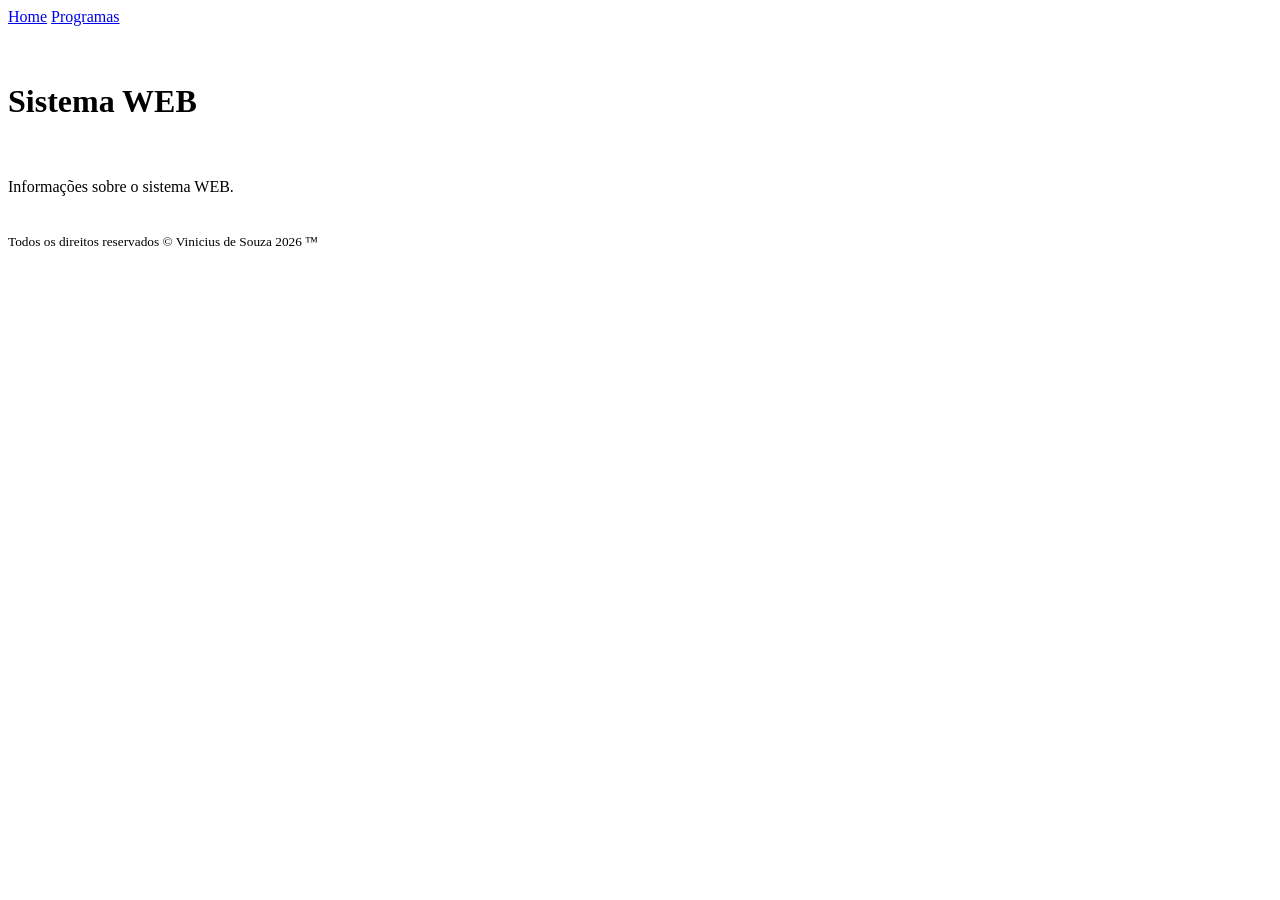
==== index.html @ 4ca799ab "fim" ====
<!DOCTYPE html>
<html lang="pt-BR">
<head>
    <meta charset="UTF-8">
    <meta name="viewport" content="width=device-width, initial-scale=1.0">
    <link rel="stylesheet" href="./css/style.css">
    <link rel="shortcut icon" href="../img/favcon.jpeg" type="image/jpeg">
    <title>Document</title>
</head>
<body>
    <header>
        <nav>
            <a href="./index.html">Home</a>
            <a href="./html/programas.html">Programas</a>
        </nav>
    </header>
    <main>
        <br>
        <br>
        <h1>Sistema WEB</h1>
        <br>
        <br>
        <article>
            <section>
                Informações sobre o sistema WEB.
            </section>
        </article>
    </main>
    <br>
    <br>
    <footer>
        <small>
            Todos os direitos reservados &copy; Vinicius de Souza 2026 &trade;
        </small>
    </footer>
</body>
</html>
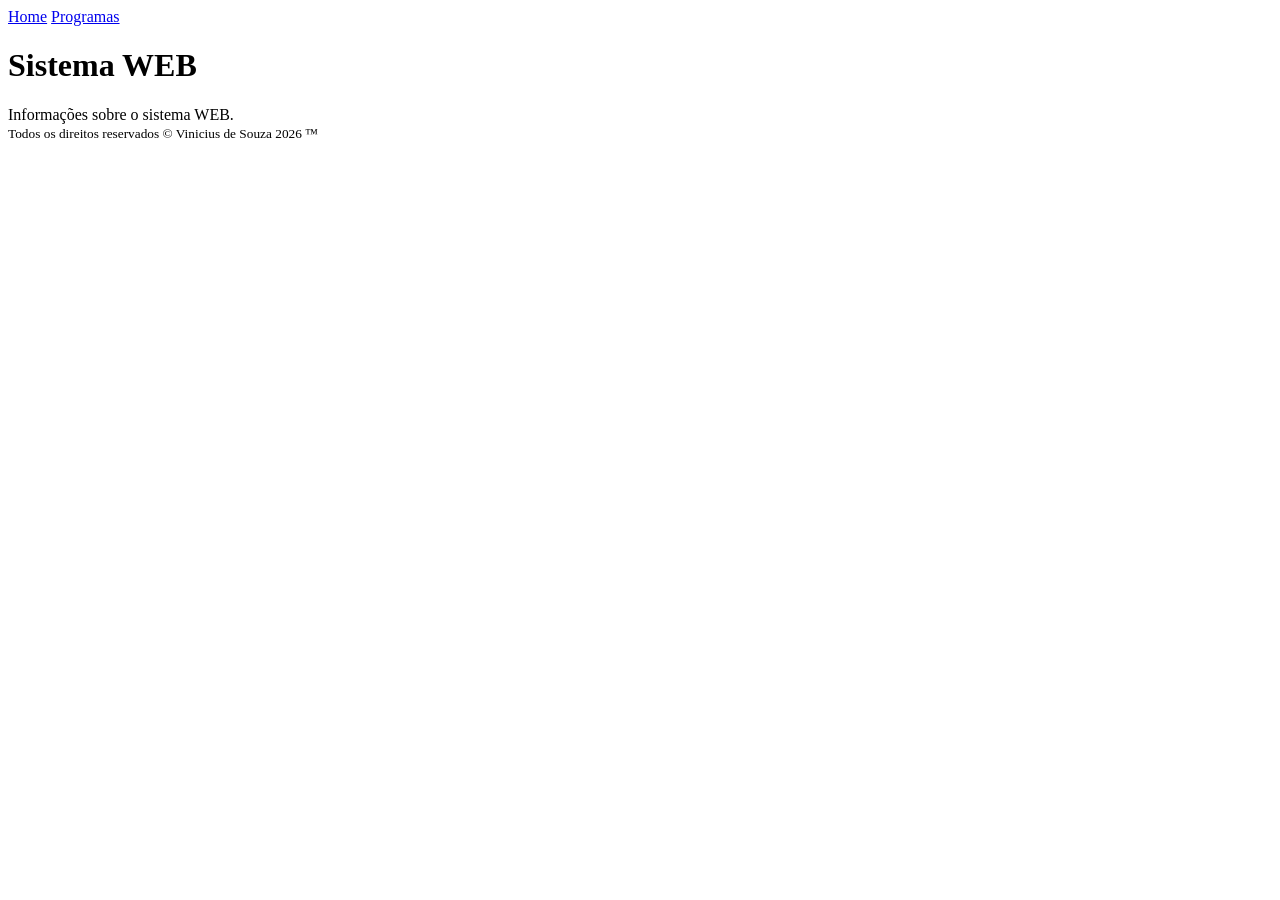
==== commit b00a0149: "." ====
--- a/index.html
+++ b/index.html
@@ -3,9 +3,9 @@
 <head>
     <meta charset="UTF-8">
     <meta name="viewport" content="width=device-width, initial-scale=1.0">
+    <link rel="shortcut icon" href="./img/favicon.jpeg" type="image/jpeg">
     <link rel="stylesheet" href="./css/style.css">
-    <link rel="shortcut icon" href="../img/favcon.jpeg" type="image/jpeg">
-    <title>Document</title>
+    <title>Sistema WEB</title>
 </head>
 <body>
     <header>
@@ -14,20 +14,16 @@
             <a href="./html/programas.html">Programas</a>
         </nav>
     </header>
+    
     <main>
-        <br>
-        <br>
         <h1>Sistema WEB</h1>
-        <br>
-        <br>
         <article>
             <section>
                 Informações sobre o sistema WEB.
             </section>
         </article>
     </main>
-    <br>
-    <br>
+
     <footer>
         <small>
             Todos os direitos reservados &copy; Vinicius de Souza 2026 &trade;
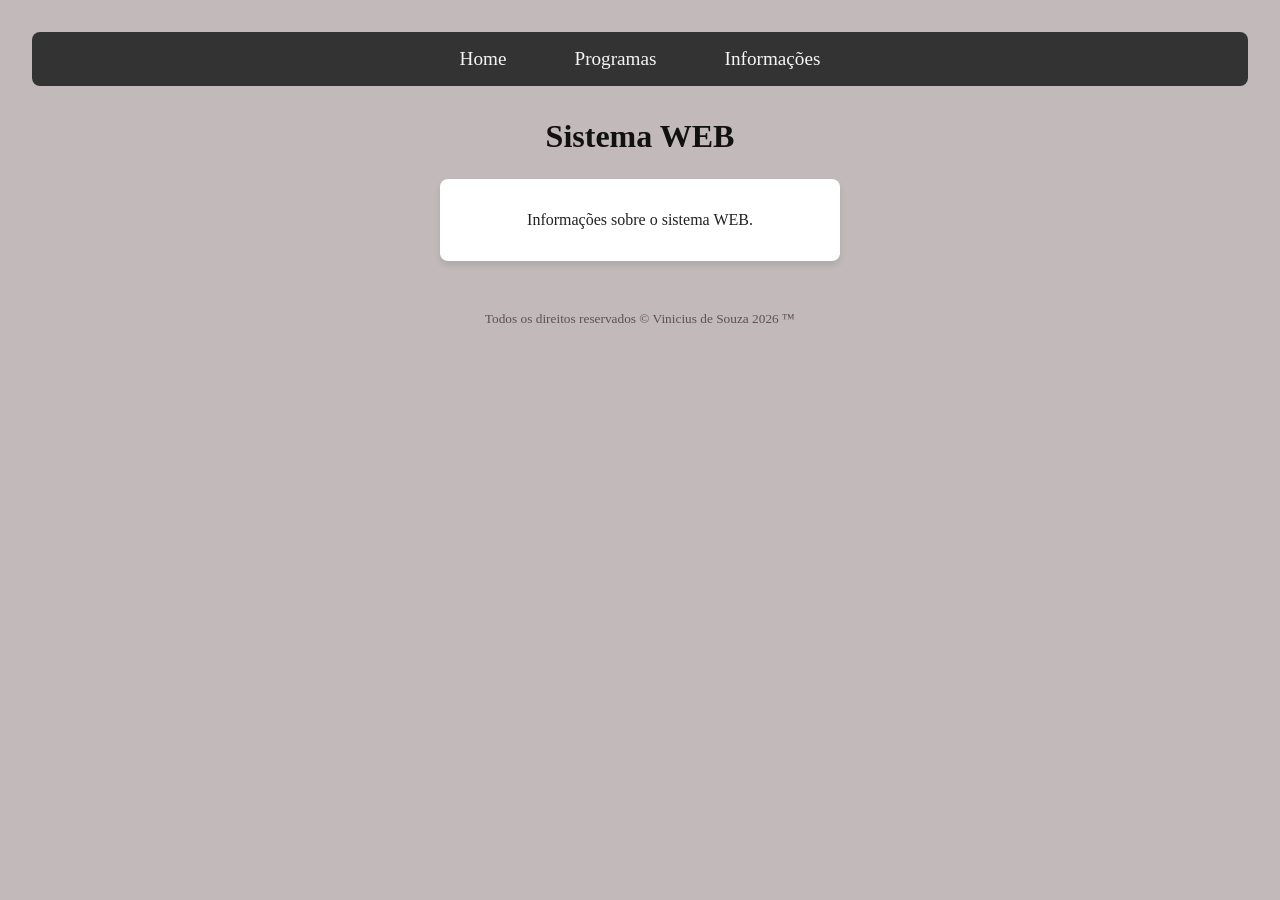
==== commit f95bfedf: "." ====
--- a/index.html
+++ b/index.html
@@ -4,14 +4,15 @@
     <meta charset="UTF-8">
     <meta name="viewport" content="width=device-width, initial-scale=1.0">
     <link rel="shortcut icon" href="./img/favicon.jpeg" type="image/jpeg">
-    <link rel="stylesheet" href="./css/style.css">
+    <link rel="stylesheet" href="./frontend/css/style.css">
     <title>Sistema WEB</title>
 </head>
 <body>
     <header>
         <nav>
             <a href="./index.html">Home</a>
-            <a href="./html/programas.html">Programas</a>
+            <a href="./frontend/html/programas.html">Programas</a>
+            <a href="./frontend/html/informacoes.html">Informações</a>
         </nav>
     </header>
     
--- a/frontend/css/style.css
+++ b/frontend/css/style.css
@@ -0,0 +1,127 @@
+* {
+    margin: 0;
+    padding: 0;
+    box-sizing: border-box;
+    font-family: 'Times New Roman', Times, serif;
+}
+
+body{
+    background-color: rgb(194, 186, 186);
+    color: #222222;
+    text-align: center;
+    padding: 2rem;
+}
+
+
+nav{
+    background-color: #333;
+    padding: 1rem;
+    border-radius: 8px;
+    margin-bottom: 2rem;
+}
+
+nav a{
+    color: whitesmoke;
+    text-decoration: none;
+    font-size: 1.2rem;
+    margin: 0 2rem;
+    transition: color 0.3s;
+}
+
+nav a:hover{
+    color: #00bcd4;
+}
+
+
+h1{
+    margin-bottom: 1.5rem;
+    color: #111;
+}
+
+article{
+    background-color: #ffffff;
+    padding: 2rem;
+    border-radius: 8px;
+    max-width: 400px;
+    margin: 0 auto;
+    box-shadow: 0 4px 6px rgba(0,0,0,0.1);
+}
+
+
+
+
+.mapa{
+    margin: 2rem auto;
+    max-width: 600px;
+    border: 2px solid #ccc;
+    border-radius: 8px;
+    overflow: hidden;
+    box-shadow: 0 4px 6px rgba(0, 0, 0, 0.1);
+}
+
+.mapa2{
+    width: 100%;
+    height: 400px;
+    border: none;
+}
+
+.jogo{
+    margin: 2rem auto;
+    max-width: 600px;
+    border: 2px solid #ccc;
+    border-radius: 8px;
+    overflow: hidden;
+    box-shadow: 0 4px 6px rgba(0, 0, 0, 0.1);
+}
+
+.jogo iframe{
+    width: 100%;
+    height: 315px;
+    border: none;
+}
+
+label{
+    display: block;
+    margin-top: 1rem;
+    margin-bottom: 0.5rem;
+    font-weight: bold;
+}
+
+input{
+    width: 100%;
+    padding: 8px;
+    border: 1px solid #ccc;
+    border-radius: 4px;
+    text-align: center;
+    font-size: 1rem;
+    color: #333;
+}
+
+button{
+    width: 100%;
+    margin-top: 1.5rem;
+    background-color: #222;
+    color: #00ff00; 
+    border: none;
+    border-radius: 4px;
+    padding: 10px;
+    font-size: 1.1rem;
+    font-weight: bold;
+    cursor: pointer;
+}
+
+button:hover{
+    background-color: #444;
+}
+
+
+#resposta{
+    margin-top: 1.5rem;
+    font-weight: bold;
+    color: #b89da6;
+}
+
+footer{
+    margin-top: 3rem;
+    color: #555;
+}
